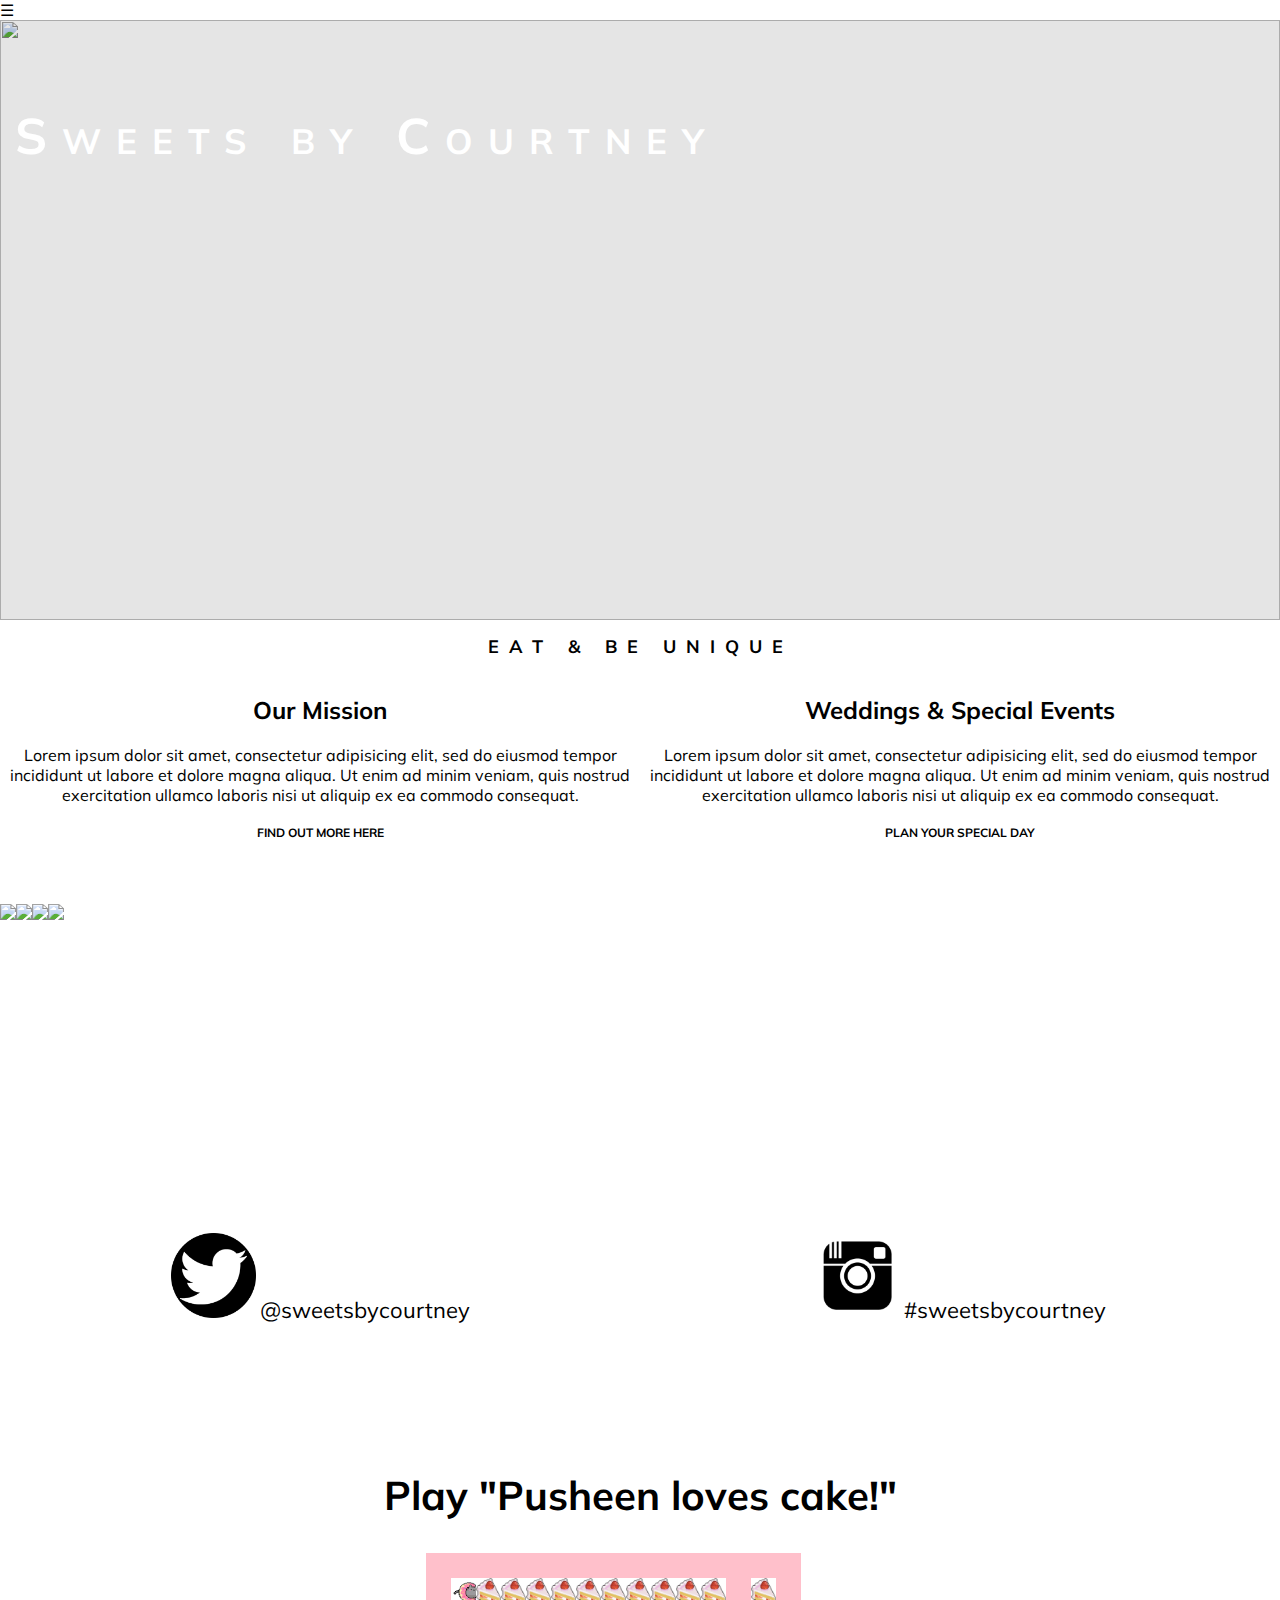
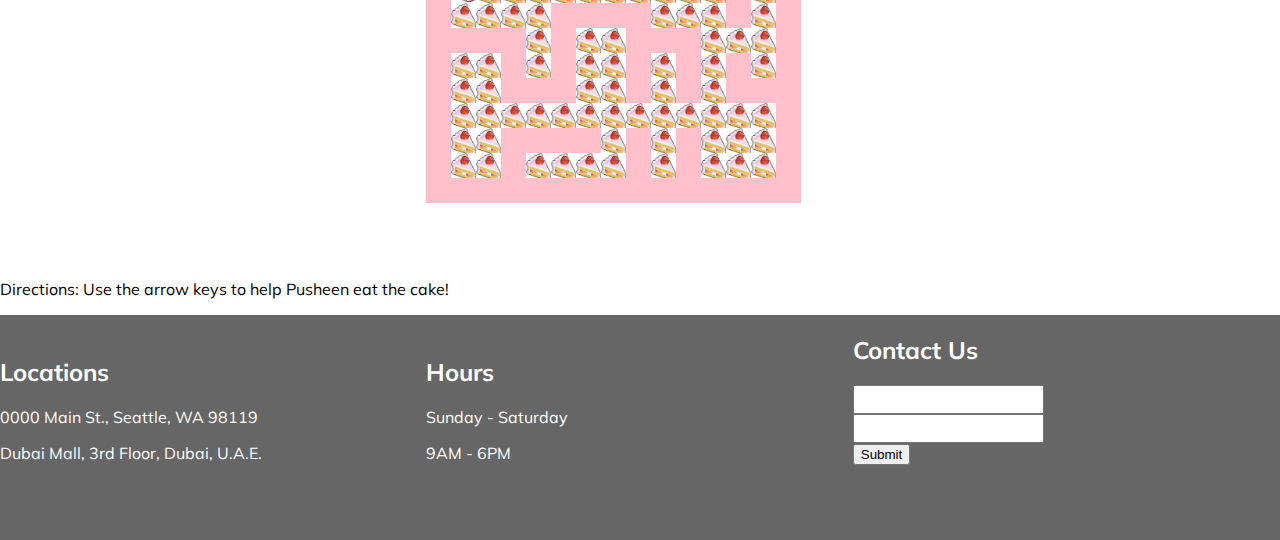
==== index.html @ 56e05300 "initial commit" ====
<!DOCTYPE html>
<html>
<head>
	<meta charset="utf-8">
	<title>Code Courtney</title>
	<link href="https://fonts.googleapis.com/css?family=Muli" rel="stylesheet">
	<link rel="stylesheet" type="text/css" href="CC.css">
	<script src="https://ajax.googleapis.com/ajax/libs/jquery/2.2.0/jquery.min.js"></script>
	<script type="text/javascript" src="CC.js"></script>
</head>
<body>
	<div class="wrapper">
		<div id="mySidenav" class="sidenav">
  			<div class="closebtn" onclick="closeNav()">&times;
					<a href="#">About</a>
					<a href="#">Recipes</a>
					<a href="#">Special Events</a>
					<a href="#">Contact</a>
			</div>
		</div>
		
		<div  class="openbtn" onclick="openNav()"> &#9776;</div>


		<div class="heroIMG">
			<div class="heroIMGwrapper">
				<img src="https://hd.unsplash.com/photo-1431263154979-0982327fccbb"> 
				<h1>Sweets by Courtney</h1>
			</div>
		</div>
		<div class="essaysHeader">
			<h2>Eat &amp; Be Unique</h2>
		</div>
		<div class="fourEssays">
			<div id="col">
				<h2>Our Mission</h2>
				<p>Lorem ipsum dolor sit amet, consectetur adipisicing elit, sed do eiusmod tempor incididunt ut labore et dolore magna aliqua. Ut enim ad minim veniam, quis nostrud exercitation ullamco laboris nisi ut aliquip ex ea commodo consequat.</p>
				<a href="www.google.com">Find Out More Here</a>
			</div>
			<div id="col">
				<h2>Weddings &amp; Special Events</h2>
				<p>Lorem ipsum dolor sit amet, consectetur adipisicing elit, sed do eiusmod tempor incididunt ut labore et dolore magna aliqua. Ut enim ad minim veniam, quis nostrud exercitation ullamco laboris nisi ut aliquip ex ea commodo consequat.</p>
				<a href="www.google.com">Plan Your Special Day</a>
			</div>
		</div>

		<div class="fourColumn">
			<div id="column">
				<img src="https://hd.unsplash.com/photo-1467630144534-da2b634ce269">
			</div>
			<div id="column">
				<img src="https://hd.unsplash.com/photo-1415393196740-14146880df8e">
			</div>
			<div id="column">
				<img src="https://hd.unsplash.com/photo-1469533778471-92a68acc3633">
			</div>
			<div id="column">
				<img  src="https://hd.unsplash.com/photo-1456699596497-9dc2f20aa2dc">		
			</div>
		</div>

		<div class="socialMedia">
			<div id="socialMedia">
				<img src="twitter-icon.png">
				<a href="https://twitter.com/courtneyoki">@sweetsbycourtney</a>
			</div>
			<div id="socialMedia">
				<img src="instagram.png">
				<a href="https://www.instagram.com/sweetsbycourtney/">#sweetsbycourtney</a>
			</div>
		</div>
		
		</div>
		
			<div class = "game">
					<h2 class="gameheading">Play "Pusheen loves cake!"</h2>
				<div class="gameboard">
					
				</div>
				<p id="directions">Directions: Use the arrow keys to help Pusheen eat the cake!</p>
			</div>
		<footer class="footer">
			<div class="footercol">
			<h2>Locations</h2>
			<p>0000 Main St., Seattle, WA 98119</p>
			<p>Dubai Mall, 3rd Floor, Dubai, U.A.E.</p>
			<p></p>
			</div>
			<div class="footercol">
			<h2>Hours</h2>
			<p>Sunday - Saturday </p>
			<p>9AM - 6PM</p>
			</div>	
			<div class="footercol">
			<h2>Contact Us</h2>
			<input type="text" name="E-mail">
			<input type="text-box" name="Comments">
			<button>Submit</button>
			</div>
			

		</footer>


	</div>
</body>
</html>
---- CC.css ----
html, body {
    margin:0;
    padding:0;
    width:100%;
    height:100%;
    font-family: 'Muli', sans-serif;
}

}
.wrapper{
	width: 100%;
}

.sidenav {
    height: 100%;
    width: 0;
    position: fixed;
    z-index: 1;
    top: 0;
    left: 0;
    overflow-x: hidden;
    transition: 0.5s;
    padding-top: 0px;
    text-align:center;
}

.sidenav a {
    padding: 8px 8px 8px 8px;
    text-decoration: none;
    font-size: 30px;
    color: white;
    display: block;
    transition: 0.3s;
    list-style-type: none;
}

.sidenav a:hover {
    color: orange;
}

.sidenav .closebtn {
    position: absolute;
    top: 0;
    right: 25px;
    font-size: 36px;
    margin-left: 50px;
    cursor: pointer;
}

.sidenav .openbtn {
	position: absolute;
	display: inline-block;
	font-size: 25px;
	cursor: pointer;

}
.heroIMG {
	height: 600px;
}

.heroIMGwrapper {
	position: relative;
	top: 0;
	width: 100%;
	height: 100%;
	background: rgba(0,0,0, .1);//#000;
}
.heroIMG h1	{
	position: absolute;
	top: 50px;
	left: 15px;
	font-variant: small-caps;
	letter-spacing: 15px;
	font-size: 50px;
	color: white;
}

.heroIMG img {
	position: relative;
	width: 100%;
	height: 600px;
	z-index: -1;
}
.essaysHeader {
	height: 40px;
	color: black;
	font-size: 12px;
	letter-spacing: 10px;
	text-align: center;
	text-transform: uppercase;
}
.fourEssays {
	display: inline-block;
	height: 225px;
	color: black;
}

#col {
	width: 50%;
	float: left;
	height: 225px;
	text-align: center;
}

#col a {
    width:100%;
    height:auto;
    display: inline;
    text-decoration: none;
    color: black;
    font-weight: bold;
    text-transform: uppercase;
    font-size: 12px;
}	


.fourColumn {
	display: inline-block;
	height: 225px;
}

#column {
	width: 25%;
	float: left;
	height: 225px;
}

#column img {
    width:100%;
    height:auto;
    display: inline;
}	

.socialMedia {
	display: inline-block;
	height: 300px;
	width: 100%
}

#socialMedia {
	width: 50%;
	float: left;
	height: 300px;
	display: inline-block;
	padding-top: 100px;
	padding-bottom: 30px;
	text-align: center;
}

#socialMedia img  {
	display: inline;
	height: 85px;
}	
#socialMedia a{
	text-decoration: none;
	color: black;
	display: inline;
	font-size: 22px;
}
#socialMedia a:hover {
	color: orange;
}

.games {
	display: inline-block;
	width: 100%;
	height: 200px;
}
div.cell {
  display: inline-block;
  height: 25px;
  width: 25px;
}

div.row {
  height: 25px;
}

div.brick {
  background-color: pink;
}

div.empty {
  background-color: black;
}

div.coin {
  background: url('coin.gif');
  background-size: cover;
}

div.pacman {
  background: url('pusheenright.gif');
  background-size: cover;
}

div.gameboard {
  display: inline-block;
  background-color:white;
  padding-left: 33.3%;
  padding-bottom: 60px;
}
.gameheading {
	padding-left: 30%;
	font-size: 40px;
}

#directions p {
	text-align: center;
	text-transform: uppercase;
}

.footer {
	position: relative;
	background: rgba(0,0,0, .6);//#000;
	display: inline-block;
	height: 225px;
	color: white;
	width: 100%;
}
.footercol {
	display: inline-block;
	width: 33%;
	margin: 0;
}

.footer input {
	display: block;
	padding: 5px;
}
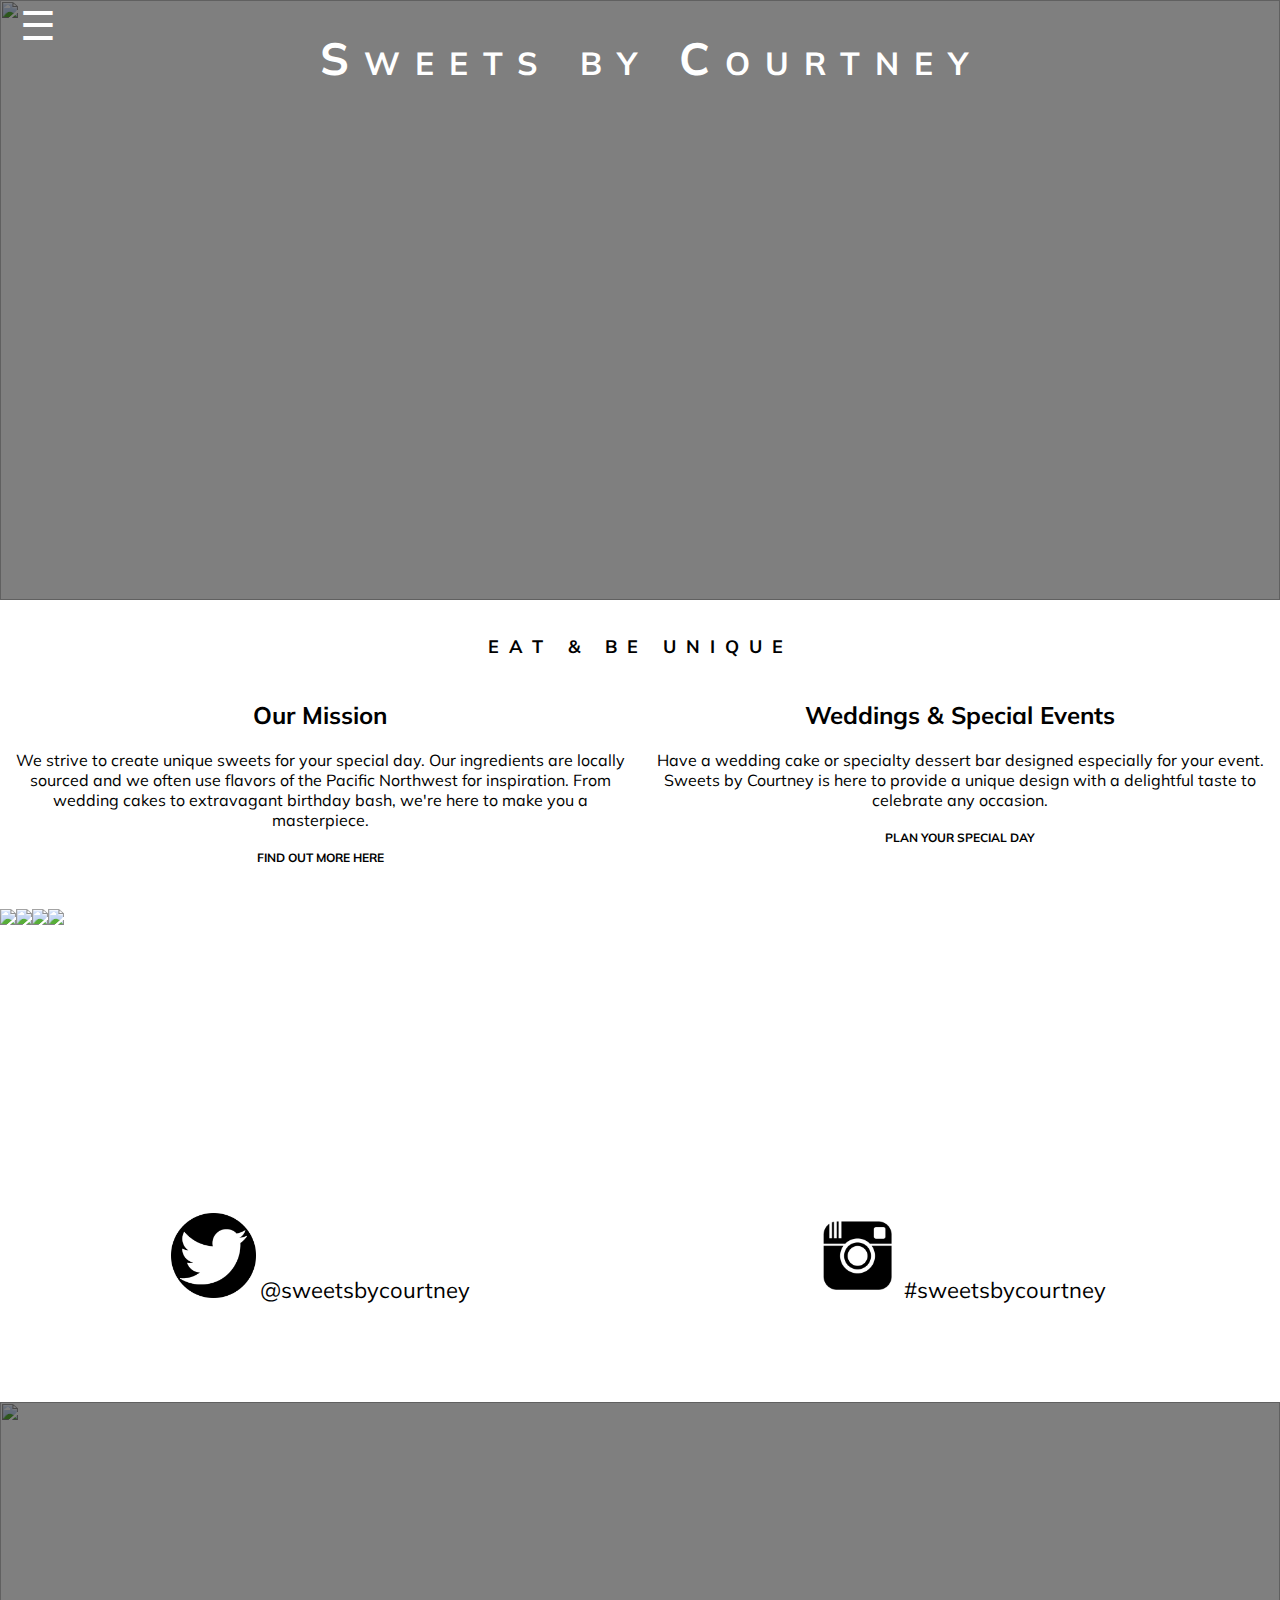
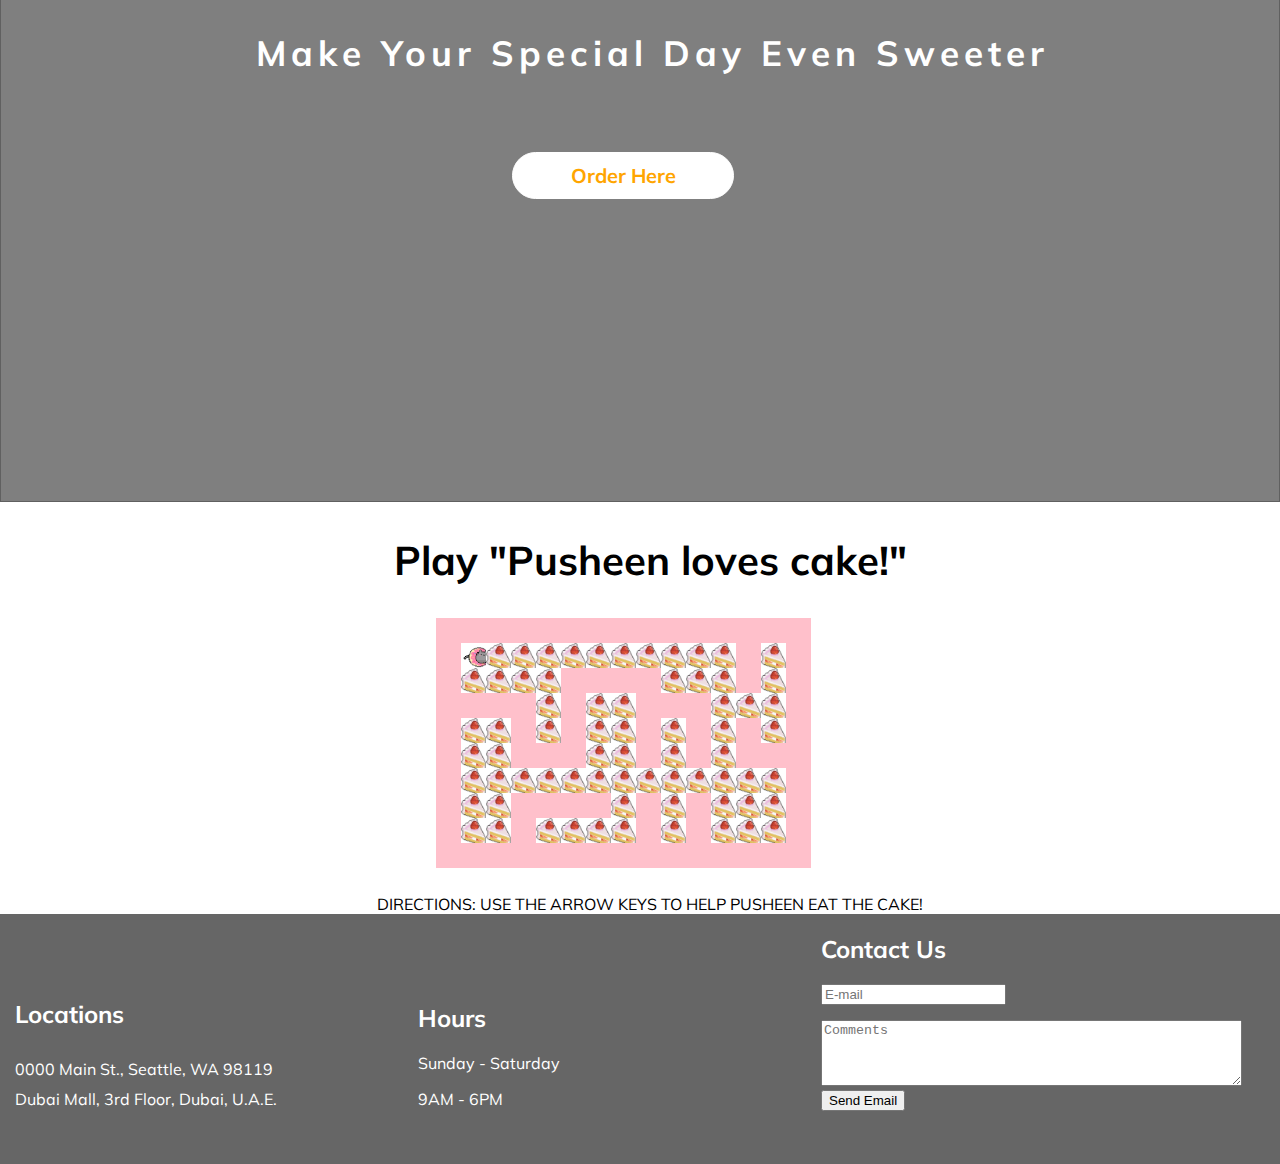
==== commit 0f05f3bb: "Add files via upload" ====
--- a/index.html
+++ b/index.html
@@ -1,107 +1,113 @@
-<!DOCTYPE html>
-<html>
-<head>
-	<meta charset="utf-8">
-	<title>Code Courtney</title>
-	<link href="https://fonts.googleapis.com/css?family=Muli" rel="stylesheet">
-	<link rel="stylesheet" type="text/css" href="CC.css">
-	<script src="https://ajax.googleapis.com/ajax/libs/jquery/2.2.0/jquery.min.js"></script>
-	<script type="text/javascript" src="CC.js"></script>
-</head>
-<body>
-	<div class="wrapper">
-		<div id="mySidenav" class="sidenav">
-  			<div class="closebtn" onclick="closeNav()">&times;
-					<a href="#">About</a>
-					<a href="#">Recipes</a>
-					<a href="#">Special Events</a>
-					<a href="#">Contact</a>
-			</div>
-		</div>
-		
-		<div  class="openbtn" onclick="openNav()"> &#9776;</div>
-
-
-		<div class="heroIMG">
-			<div class="heroIMGwrapper">
-				<img src="https://hd.unsplash.com/photo-1431263154979-0982327fccbb"> 
-				<h1>Sweets by Courtney</h1>
-			</div>
-		</div>
-		<div class="essaysHeader">
-			<h2>Eat &amp; Be Unique</h2>
-		</div>
-		<div class="fourEssays">
-			<div id="col">
-				<h2>Our Mission</h2>
-				<p>Lorem ipsum dolor sit amet, consectetur adipisicing elit, sed do eiusmod tempor incididunt ut labore et dolore magna aliqua. Ut enim ad minim veniam, quis nostrud exercitation ullamco laboris nisi ut aliquip ex ea commodo consequat.</p>
-				<a href="www.google.com">Find Out More Here</a>
-			</div>
-			<div id="col">
-				<h2>Weddings &amp; Special Events</h2>
-				<p>Lorem ipsum dolor sit amet, consectetur adipisicing elit, sed do eiusmod tempor incididunt ut labore et dolore magna aliqua. Ut enim ad minim veniam, quis nostrud exercitation ullamco laboris nisi ut aliquip ex ea commodo consequat.</p>
-				<a href="www.google.com">Plan Your Special Day</a>
-			</div>
-		</div>
-
-		<div class="fourColumn">
-			<div id="column">
-				<img src="https://hd.unsplash.com/photo-1467630144534-da2b634ce269">
-			</div>
-			<div id="column">
-				<img src="https://hd.unsplash.com/photo-1415393196740-14146880df8e">
-			</div>
-			<div id="column">
-				<img src="https://hd.unsplash.com/photo-1469533778471-92a68acc3633">
-			</div>
-			<div id="column">
-				<img  src="https://hd.unsplash.com/photo-1456699596497-9dc2f20aa2dc">		
-			</div>
-		</div>
-
-		<div class="socialMedia">
-			<div id="socialMedia">
-				<img src="twitter-icon.png">
-				<a href="https://twitter.com/courtneyoki">@sweetsbycourtney</a>
-			</div>
-			<div id="socialMedia">
-				<img src="instagram.png">
-				<a href="https://www.instagram.com/sweetsbycourtney/">#sweetsbycourtney</a>
-			</div>
-		</div>
-		
-		</div>
-		
-			<div class = "game">
-					<h2 class="gameheading">Play "Pusheen loves cake!"</h2>
-				<div class="gameboard">
-					
-				</div>
-				<p id="directions">Directions: Use the arrow keys to help Pusheen eat the cake!</p>
-			</div>
-		<footer class="footer">
-			<div class="footercol">
-			<h2>Locations</h2>
-			<p>0000 Main St., Seattle, WA 98119</p>
-			<p>Dubai Mall, 3rd Floor, Dubai, U.A.E.</p>
-			<p></p>
-			</div>
-			<div class="footercol">
-			<h2>Hours</h2>
-			<p>Sunday - Saturday </p>
-			<p>9AM - 6PM</p>
-			</div>	
-			<div class="footercol">
-			<h2>Contact Us</h2>
-			<input type="text" name="E-mail">
-			<input type="text-box" name="Comments">
-			<button>Submit</button>
-			</div>
-			
-
-		</footer>
-
-
-	</div>
-</body>
+<!DOCTYPE html>
+<html>
+<head>
+	<meta charset="utf-8">
+	<title>Code Courtney</title>
+	<link href="https://fonts.googleapis.com/css?family=Muli" rel="stylesheet">
+	<link rel="stylesheet" type="text/css" href="CC.css">
+	<script src="https://ajax.googleapis.com/ajax/libs/jquery/2.2.0/jquery.min.js"></script>
+	<script type="text/javascript" src="CC.js"></script>
+</head>
+<body>
+	<div class="wrapper">
+		<div class="nav">
+			<div id="mySidenav" class="sidenav">
+	  			<div class="closebtn" onclick="closeNav()">&times;
+					<a href="#">About</a>
+					<a href="#">Recipes</a>
+					<a href="#">Special Events</a>
+					<a href="#">Contact</a>
+				</div>
+			</div>
+		</div>
+		
+
+		<div class="heroIMG">
+			<div class="heroIMGwrapper">
+				<img src="https://hd.unsplash.com/photo-1457666134378-6b77915bd5f2"> 
+				<div  class="openbtn" onclick="openNav()"> &#9776; </div>
+				<h1>Sweets by Courtney</h1>
+			</div>
+		</div>
+		<div class="essaysHeader">
+			<h2>Eat &amp; Be Unique</h2>
+		</div>
+		<div class="fourEssays">
+			<div id="col">
+				<h2>Our Mission</h2>
+				<p>We strive to create unique sweets for your special day. Our ingredients are locally sourced and we often use flavors of the Pacific Northwest for inspiration. From wedding cakes to extravagant birthday bash, we're here to make you a masterpiece. </p>
+				<a href="www.google.com">Find Out More Here</a>
+			</div>
+			<div id="col">
+				<h2>Weddings &amp; Special Events</h2>
+				<p>Have a wedding cake or specialty dessert bar designed especially for your event. Sweets by Courtney is here to provide a unique design with a delightful taste to celebrate any occasion. </p>
+				<a href="www.google.com">Plan Your Special Day</a>
+			</div>
+		</div>
+
+		<div class="fourColumn">
+			<div id="column">
+				<img src="https://hd.unsplash.com/photo-1467630144534-da2b634ce269">
+			</div>
+			<div id="column">
+				<img src="https://hd.unsplash.com/photo-1415393196740-14146880df8e">
+			</div>
+			<div id="column">
+				<img src="https://hd.unsplash.com/photo-1469533778471-92a68acc3633">
+			</div>
+			<div id="column">
+				<img  src="https://hd.unsplash.com/photo-1456699596497-9dc2f20aa2dc">		
+			</div>
+		</div>
+
+		<div class="socialMedia">
+			<div id="socialMedia">
+				<img src="twitter-icon.png">
+				<a href="https://twitter.com/courtneyoki">@sweetsbycourtney</a>
+			</div>
+			<div id="socialMedia">
+				<img src="instagram.png">
+				<a href="https://www.instagram.com/sweetsbycourtney/">#sweetsbycourtney</a>
+			</div>
+		</div>
+		<div class="orderIMG">
+			<div class="orderIMGwrapper">
+				<img src="https://static.pexels.com/photos/6679/hands-summer-party-colorful.jpg"> 
+				<h2>Make Your Special Day Even Sweeter</h2>
+				<a href="https://www.instagram.com/sweetsbycourtney/">Order Here</a>
+			</div>
+		</div>
+		
+			<div class = "game">
+				<h2 class="gameheading">Play "Pusheen loves cake!"</h2>
+				<div class="gameboard">
+				</div>
+				<p id="directions">Directions: Use the arrow keys to help Pusheen eat the cake!</p>
+			</div>
+
+		<footer class="footer">
+			<div class="footercol">
+				<h2>Locations</h2>
+				<a href="https://www.google.com/maps/@47.6398395,-122.3643907,17z">0000 Main St., Seattle, WA 98119</a>
+				<a href="https://www.google.com/maps/@25.1985658,55.2774143,17z">Dubai Mall, 3rd Floor, Dubai, U.A.E.</a>
+			</div>
+			<div class="footercol">
+				<h2>Hours</h2>
+				<p>Sunday - Saturday </p>
+				<p>9AM - 6PM</p>
+			</div>	
+			<div class="footercol">
+				<h2>Contact Us</h2>		
+				<form method=POST action="mailto:courtney.beauchene@gmail.com" ENCTYPE="text/plain">
+					<input type="text" name="email" placeholder="E-mail">
+					<textarea rows="4" cols="50" placeholder="Comments"></textarea>
+					<input name="redirect" type="hidden" value="index.html">
+					<input type="submit" value="Send Email">
+				</form>
+			</div>
+		</footer>
+
+	</div>
+
+</body>
 </html>--- a/CC.css
+++ b/CC.css
@@ -1,230 +1,291 @@
-html, body {
-    margin:0;
-    padding:0;
-    width:100%;
-    height:100%;
-    font-family: 'Muli', sans-serif;
-}
-
-}
-.wrapper{
-	width: 100%;
-}
-
-.sidenav {
-    height: 100%;
-    width: 0;
-    position: fixed;
-    z-index: 1;
-    top: 0;
-    left: 0;
-    overflow-x: hidden;
-    transition: 0.5s;
-    padding-top: 0px;
-    text-align:center;
-}
-
-.sidenav a {
-    padding: 8px 8px 8px 8px;
-    text-decoration: none;
-    font-size: 30px;
-    color: white;
-    display: block;
-    transition: 0.3s;
-    list-style-type: none;
-}
-
-.sidenav a:hover {
-    color: orange;
-}
-
-.sidenav .closebtn {
-    position: absolute;
-    top: 0;
-    right: 25px;
-    font-size: 36px;
-    margin-left: 50px;
-    cursor: pointer;
-}
-
-.sidenav .openbtn {
-	position: absolute;
-	display: inline-block;
-	font-size: 25px;
-	cursor: pointer;
-
-}
-.heroIMG {
-	height: 600px;
-}
-
-.heroIMGwrapper {
-	position: relative;
-	top: 0;
-	width: 100%;
-	height: 100%;
-	background: rgba(0,0,0, .1);//#000;
-}
-.heroIMG h1	{
-	position: absolute;
-	top: 50px;
-	left: 15px;
-	font-variant: small-caps;
-	letter-spacing: 15px;
-	font-size: 50px;
-	color: white;
-}
-
-.heroIMG img {
-	position: relative;
-	width: 100%;
-	height: 600px;
-	z-index: -1;
-}
-.essaysHeader {
-	height: 40px;
-	color: black;
-	font-size: 12px;
-	letter-spacing: 10px;
-	text-align: center;
-	text-transform: uppercase;
-}
-.fourEssays {
-	display: inline-block;
-	height: 225px;
-	color: black;
-}
-
-#col {
-	width: 50%;
-	float: left;
-	height: 225px;
-	text-align: center;
-}
-
-#col a {
-    width:100%;
-    height:auto;
-    display: inline;
-    text-decoration: none;
-    color: black;
-    font-weight: bold;
-    text-transform: uppercase;
-    font-size: 12px;
-}	
-
-
-.fourColumn {
-	display: inline-block;
-	height: 225px;
-}
-
-#column {
-	width: 25%;
-	float: left;
-	height: 225px;
-}
-
-#column img {
-    width:100%;
-    height:auto;
-    display: inline;
-}	
-
-.socialMedia {
-	display: inline-block;
-	height: 300px;
-	width: 100%
-}
-
-#socialMedia {
-	width: 50%;
-	float: left;
-	height: 300px;
-	display: inline-block;
-	padding-top: 100px;
-	padding-bottom: 30px;
-	text-align: center;
-}
-
-#socialMedia img  {
-	display: inline;
-	height: 85px;
-}	
-#socialMedia a{
-	text-decoration: none;
-	color: black;
-	display: inline;
-	font-size: 22px;
-}
-#socialMedia a:hover {
-	color: orange;
-}
-
-.games {
-	display: inline-block;
-	width: 100%;
-	height: 200px;
-}
-div.cell {
-  display: inline-block;
-  height: 25px;
-  width: 25px;
-}
-
-div.row {
-  height: 25px;
-}
-
-div.brick {
-  background-color: pink;
-}
-
-div.empty {
-  background-color: black;
-}
-
-div.coin {
-  background: url('coin.gif');
-  background-size: cover;
-}
-
-div.pacman {
-  background: url('pusheenright.gif');
-  background-size: cover;
-}
-
-div.gameboard {
-  display: inline-block;
-  background-color:white;
-  padding-left: 33.3%;
-  padding-bottom: 60px;
-}
-.gameheading {
-	padding-left: 30%;
-	font-size: 40px;
-}
-
-#directions p {
-	text-align: center;
-	text-transform: uppercase;
-}
-
-.footer {
-	position: relative;
-	background: rgba(0,0,0, .6);//#000;
-	display: inline-block;
-	height: 225px;
-	color: white;
-	width: 100%;
-}
-.footercol {
-	display: inline-block;
-	width: 33%;
-	margin: 0;
-}
-
-.footer input {
-	display: block;
-	padding: 5px;
+html, body {
+    margin:0;
+    padding:0;
+    width:100%;
+    height:100%;
+    font-family: 'Muli', sans-serif;
+}
+
+}
+.wrapper{
+	width: 100%;
+}
+
+
+.sidenav {
+    height: 100%;
+    width: 0;
+    position: fixed;
+    z-index: 1;
+    top: 0;
+    left: 0;
+    overflow-x: hidden;
+    transition: 0.5s;
+    padding-top: 0px;
+    text-align:center;
+}
+
+.sidenav a {
+    padding: 8px 8px 8px 8px;
+    text-decoration: none;
+    font-size: 30px;
+    color: white;
+    display: block;
+    transition: 0.4s;
+    list-style-type: none;
+}
+
+.sidenav a:hover {
+    color: orange;
+}
+
+.sidenav .closebtn {
+    position: absolute;
+    top: 0;
+    right: 25px;
+    font-size: 36px;
+    margin-left: 50px;
+    color: white;
+    cursor: pointer;
+    height: 45%;
+    background-color: rgba(0,0,0, .8); 
+}
+
+.openbtn {
+	font-size: 40px;
+	top: 0;
+	position: absolute;
+	color: white;
+	padding-left: 20px;
+	cursor: pointer;
+}
+.heroIMG {
+	height: 600px;
+}
+
+.heroIMGwrapper {
+	position: relative;
+	top: 0;
+	width: 100%;
+	height: 100%;
+	background: rgba(0,0,0, .5);//#000;
+}
+.heroIMG h1	{
+	position: absolute;
+	top: 0px;
+	left: 25%;
+	font-variant: small-caps;
+	letter-spacing: 15px;
+	font-size: 45px;
+	color: white;
+}
+
+.heroIMG img {
+	position: relative;
+	width: 100%;
+	height: 600px;
+	z-index: -1;
+}
+.essaysHeader {
+	height: 60px;
+	color: black;
+	font-size: 12px;
+	letter-spacing: 10px;
+	padding-top: 20px;
+	text-align: center;
+	text-transform: uppercase;
+}
+.fourEssays {
+	display: inline-block;
+	height: 225px;
+	color: black;
+}
+
+#col {
+	width: 50%;
+	float: left;
+	height: 225px;
+	text-align: center;
+}
+
+#col p {
+	padding-left: 10px;
+	padding-right: 10px;
+}
+#col a {
+    width:100%;
+    height:auto;
+    display: inline;
+    text-decoration: none;
+    color: black;
+    font-weight: bold;
+    text-transform: uppercase;
+    font-size: 12px;
+}	
+
+
+.fourColumn {
+	display: inline-block;
+	height: 225px;
+}
+
+#column {
+	width: 25%;
+	float: left;
+	height: 225px;
+}
+
+#column img {
+    width:100%;
+    height:auto;
+    display: inline;
+}	
+
+.socialMedia {
+	display: inline-block;
+	height: 250px;
+	width: 100%;
+}
+
+#socialMedia {
+	width: 50%;
+	float: left;
+	height: 200px;
+	display: inline-block;
+	padding-top: 75px;
+	padding-bottom: 15px;
+	text-align: center;
+}
+
+#socialMedia img  {
+	display: inline;
+	height: 85px;
+}	
+#socialMedia a{
+	text-decoration: none;
+	color: black;
+	display: inline;
+	font-size: 22px;
+}
+#socialMedia a:hover {
+	color: orange;
+}
+.orderIMG {
+	height: 700px;
+}
+
+.orderIMGwrapper {
+	position: relative;
+	top: 10px;
+	width: 100%;
+	height: 100%;
+	background: rgba(0,0,0, .5);//#000;
+	text-align: center;
+}
+.orderIMG h2	{
+	position: absolute;
+	top: 200px;
+	letter-spacing: 5px;
+	font-size: 35px;
+	color: white;
+	left: 20%;
+}
+.orderIMG a {
+	position: absolute;
+	text-decoration: none;
+	top: 350px;
+	left: 40%;
+	width: 200px;
+	font-size: 20px;
+	color: orange;
+	border: 1px solid white;
+	border-radius: 25px;
+	background-color: white;
+	padding: 10px;
+	font-weight: bold;
+}
+
+.orderIMG img {
+	position: relative;
+	width: 100%;
+	height: 700px;
+	z-index: -1;
+}
+
+.game {
+	display: inline-block;
+	width: 100%;
+	height: 150px;
+	padding: 10px;
+}
+div.cell {
+  display: inline-block;
+  height: 25px;
+  width: 25px;
+}
+
+div.row {
+  height: 25px;
+}
+
+div.brick {
+  background-color: pink;
+}
+
+div.empty {
+  background-color: black;
+}
+
+div.coin {
+  background: url('coin.gif');
+  background-size: cover;
+}
+
+div.cat {
+  background: url('pusheenright.gif');
+  background-size: cover;
+}
+
+div.gameboard {
+  display: inline-block;
+  background-color:white;
+  padding-left: 33.3%;
+  padding-bottom: 10px;
+}
+.gameheading {
+	padding-left: 30%;
+	font-size: 40px;
+}
+
+#directions  {
+	text-align: center;
+	text-transform: uppercase;
+}
+
+.footer {
+	position: relative;
+	background: rgba(0,0,0, .6);//#000;
+	display: inline-block;
+	height: 250px;
+	color: white;
+	width: 100%;
+}
+.footercol {
+	display: inline-block;
+	width: 30%;
+	margin: 0;
+	padding-left: 15px;
+	top: 20px;
+}
+.footercol a {
+	text-decoration: none;
+	color: white;
+	font-size: 16px;
+	display: inline-block;
+	padding-top: 10px;
+}
+
+input {
+	display: block;
+	margin-bottom: 15px;
 }